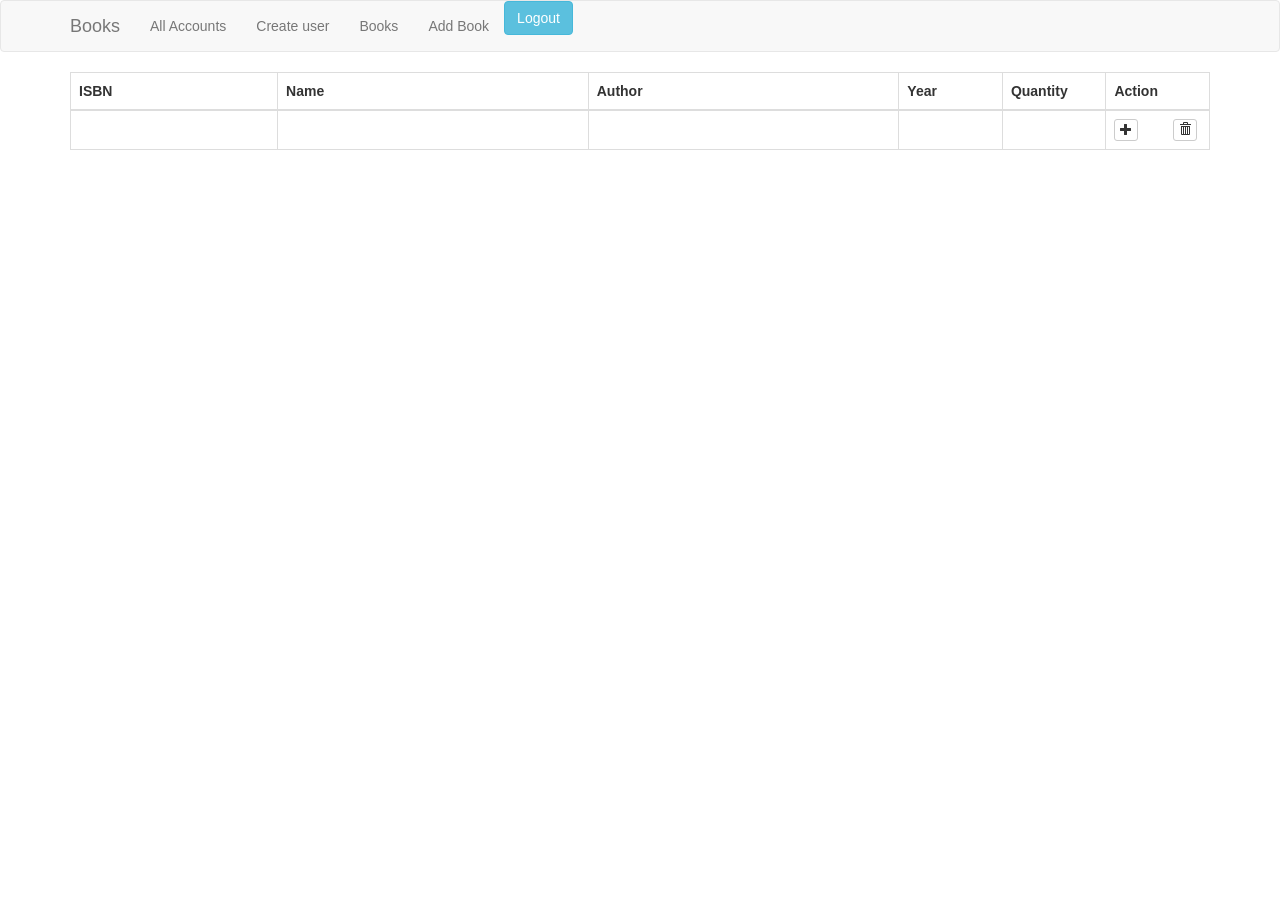
==== src/main/resources/templates/books.html @ a11f0c60 "add books functionality" ====
<!DOCTYPE HTML>
<html xmlns:th="http://www.thymeleaf.org">
<head>
<meta http-equiv="Content-Type" content="text/html; charset=UTF-8" />
<title>Accounts</title>
<link rel="stylesheet"
	href="https://maxcdn.bootstrapcdn.com/bootstrap/3.3.7/css/bootstrap.min.css" />
<script
	src="https://ajax.googleapis.com/ajax/libs/jquery/3.1.1/jquery.min.js"></script>
<script
	src="https://maxcdn.bootstrapcdn.com/bootstrap/3.3.7/js/bootstrap.min.js"></script>

<link rel="stylesheet" type="text/css" href="css/common.css" />
</head>
<body>

	<nav class="navbar navbar-default">
		<div class="container">
			<!-- Brand and toggle get grouped for better mobile display -->
			<div class="navbar-header">
				<a class="navbar-brand" href="#">Books</a>
			</div>

			<!-- Collect the nav links, forms, and other content for toggling -->
			<div class="collapse navbar-collapse"
				id="bs-example-navbar-collapse-1">
				<ul class="nav navbar-nav">
					<li><a href="/users">All Accounts</a></li>
					<li><a href="/createUser">Create user</a></li>
					<li><a href="/books">Books</a></li>
					<li><a href="/addBook">Add Book</a></li>
				</ul>

				<p class="navbar-text navbar-right">
				<form th:action="@{/logout}" method="post" class="logoutClass">
					<input class="btn btn-info" type="submit" value="Logout" />
				</form>

				</p>
			</div>
		</div>
	</nav>

	<div class="container">

		<div class="table-responsive">
			<table class="table table-bordered hoverTable" id="booksTable">
				<thead>
					<tr>
						<th class="col-md-2">ISBN</th>
						<th class="col-md-3">Name</th>
						<th class="col-md-3">Author</th>
						<th class="col-md-1">Year</th>
						<th class="col-md-1">Quantity</th>
						<th class="col-md-1">Action</th>
					</tr>
				</thead>
				<tbody>
					<th:block th:each="book: ${books}">
						<tr>
							<td th:text="${book.isbn}"></td>
							<td th:text="${book.name}"></td>
							<td th:text="${book.author}"></td>
							<td th:text="${book.year}"></td>
							<td th:text="${book.quantity}"></td>
							<td>
								<div class="row">
									<div class="col-md-6">
										<form action="#" method="get"
											th:action="@{/userbooks/add/{id}(id=${book.id})}">
											<button type="submit"
												class="btn btn-default btn-xs deleteBtn"
												aria-label="Save book">
												<span class="glyphicon glyphicon-plus" aria-hidden="true"></span>
											</button>
										</form>
									</div>
									<div class="col-md-6">
										<form action="#" method="post"
											th:action="@{/books/delete/{id}(id=${book.id})}">
											<input type="hidden" name="_method" value="delete" />
											<button type="submit"
												class="btn btn-default btn-xs deleteBtn" aria-label="Delete">
												<span class="glyphicon glyphicon-trash" aria-hidden="true"></span>
											</button>
										</form>
									</div>
								</div>
							</td>
						</tr>
					</th:block>
				</tbody>
			</table>
		</div>
	</div>
</body>
</html>
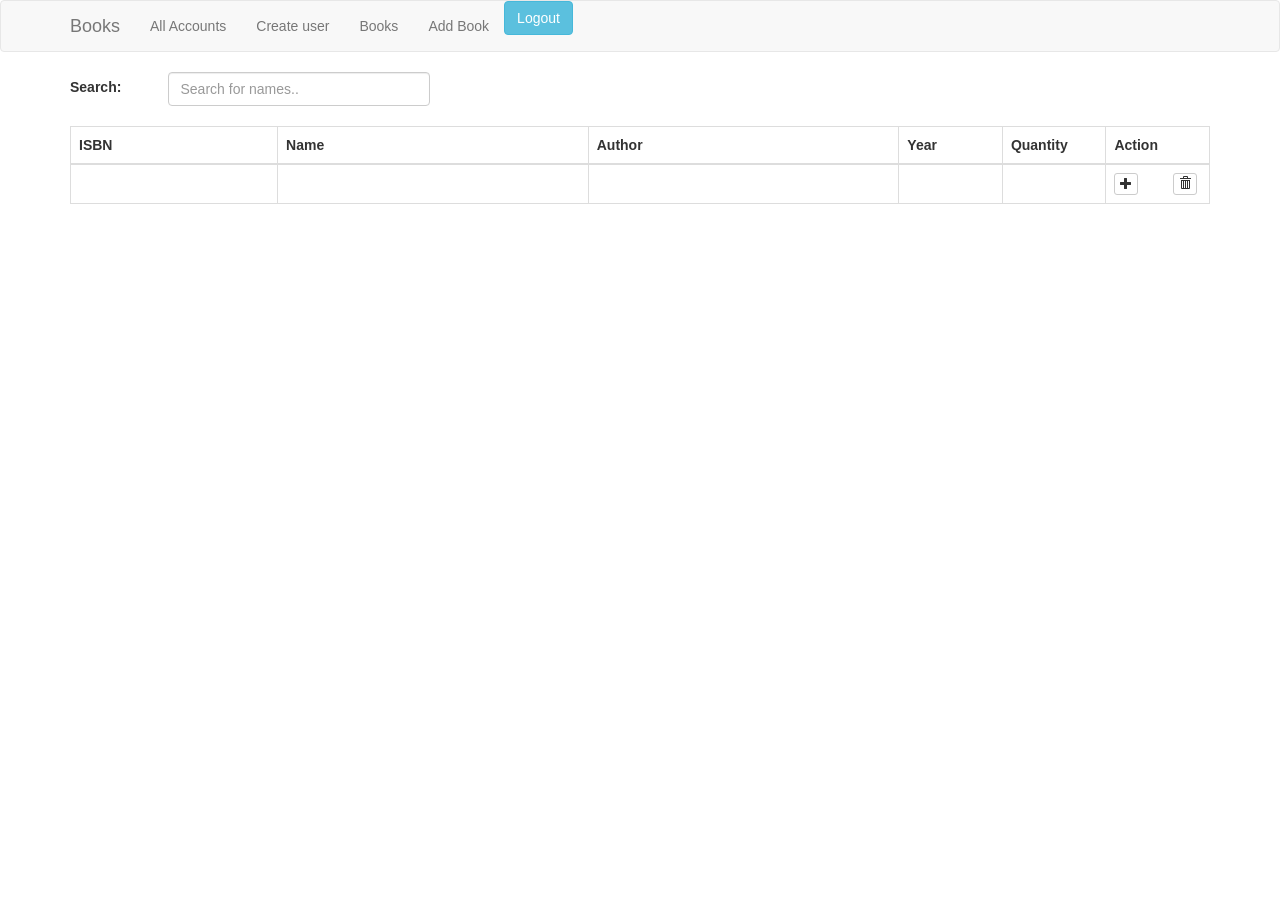
==== commit 31ebfff8: "search books" ====
--- a/src/main/resources/templates/books.html
+++ b/src/main/resources/templates/books.html
@@ -11,6 +11,8 @@
 	src="https://maxcdn.bootstrapcdn.com/bootstrap/3.3.7/js/bootstrap.min.js"></script>
 
 <link rel="stylesheet" type="text/css" href="css/common.css" />
+
+<script src="js/function.js"></script>
 </head>
 <body>
 
@@ -43,6 +45,13 @@
 
 	<div class="container">
 
+		<div class="row">
+			<div class="col-md-1"><label style="margin-top: 5px;">Search: </label> </div>
+			<div class="col-md-3"><input type="text" id="searchField" onkeyup="searchFilter();"
+			class="form-control" placeholder="Search for names.." /></div>
+		</div>
+		<br />
+		
 		<div class="table-responsive">
 			<table class="table table-bordered hoverTable" id="booksTable">
 				<thead>
